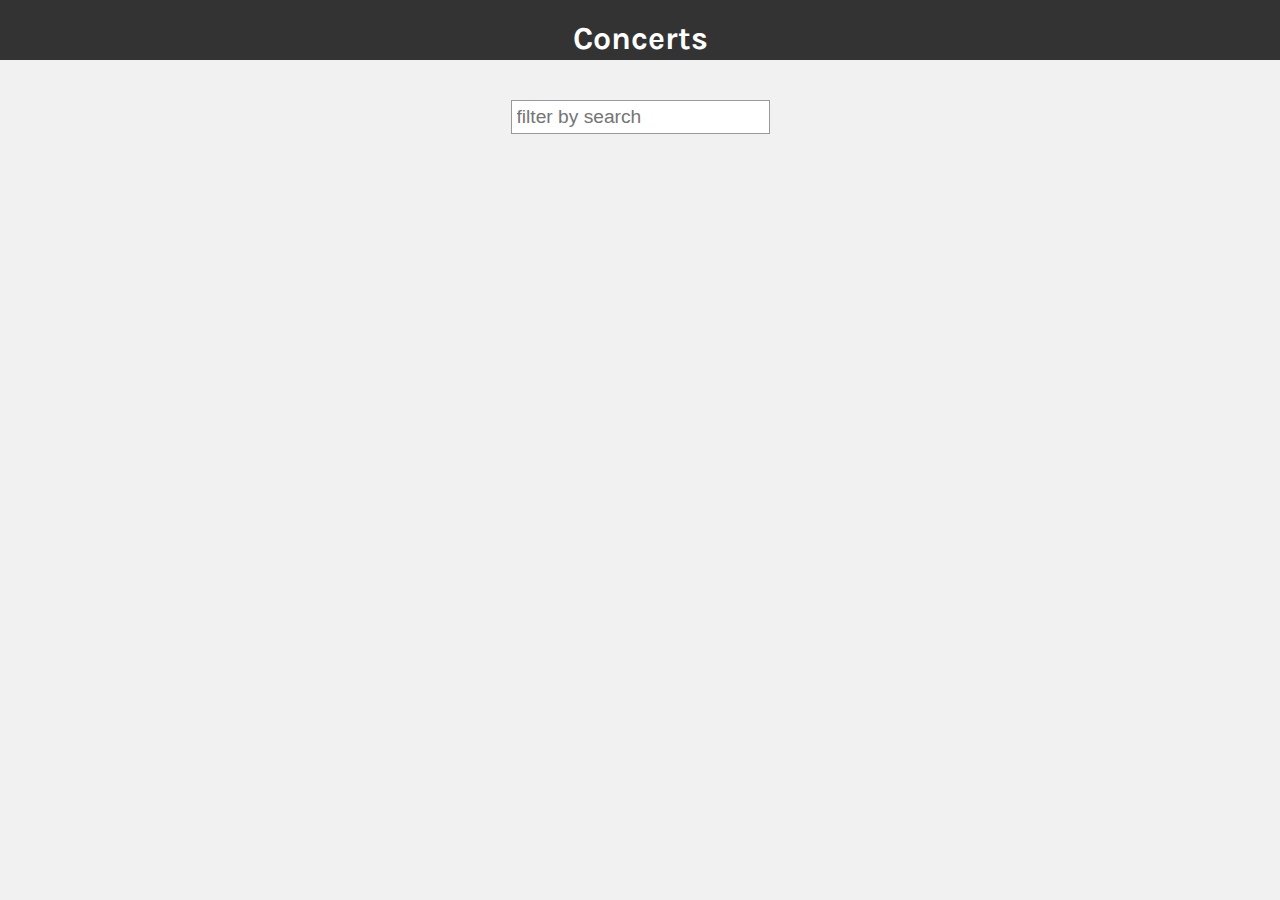
==== lokaverkefni.html @ e953209c "Add files via upload" ====
<!DOCTYPE html>
<html>
  <head>
    <title>JavaScript</title>
    <link rel="stylesheet" href="css/c12.css" />
  </head>
  <body>
    <header>
      <h1>Concerts</h1>
    </header>
    <div id="search">
      <input type="text" placeholder="filter by search" id="filter-search" />
    </div>
    <div id="buttons"></div>
    <div id="gallery">
    </div>
    <script src="js/lokaverkefni.js"></script>
  </body>
</html>
---- css/c12.css ----
@import url(http://fonts.googleapis.com/css?family=Karla:400,700);

body {
	margin: 0;
	padding: 0;
	background-color: #f1f1f1;
	font-family: 'Karla', sans-serif;
    color: #333;}

/* Header */
header {
	background-color: #333333;
	margin: 0 0 40px 0;
	padding: 10px 0 0 0;
	min-height: 50px;
	text-align: center;}
img{
	border: 2px solid black;
	margin: 6px;
	text-align: bottom;
}
#gallery #mydiv
{
	float: left;
	margin: 0;
	text-align: center;
}
h1 {
  background-repeat: no-repeat;
  background-position: center center;
  margin: 10px auto 5px auto;
  width: 516px;
  height: 21px;
  text-align: center;
  color: white;
  white-space: nowrap;
 }
/* Filter and search options */
#price-range {
	width: 370px;
	margin: 10px auto 30px auto;
	text-align: center;
	font-weight: bold;}
#value-min, #value-max {
	width: 100px; 
	border: none; 	
	background-color: #f1f1f1;
	font-family: 'Karla', sans-serif;}
#slider {margin: 30px 0 30px 0;}
/* Filter and search options */
#buttons, #search {
	text-align: center;
	margin-bottom: 30px;}

/* Filter buttons */
button {
	background-color: #d7d7d7;
	border: none;
	padding: 3px 10px 4px 10px;
	border-radius: 4px;
	color: #333;
	font-family: 'Karla', sans-serif;
	font-size: 100%;}

button:hover, button.active {
	background-color: #00cccc;
	color: #fff;
	cursor: pointer;}


/* Search input */
input {
	font-size: 120%;
	border: 1px solid #999;
	padding: 5px;}
input:hover {
	border: 1px solid #666;}
input:focus {
	border: 1px solid #00cccc;
	outline: none;}
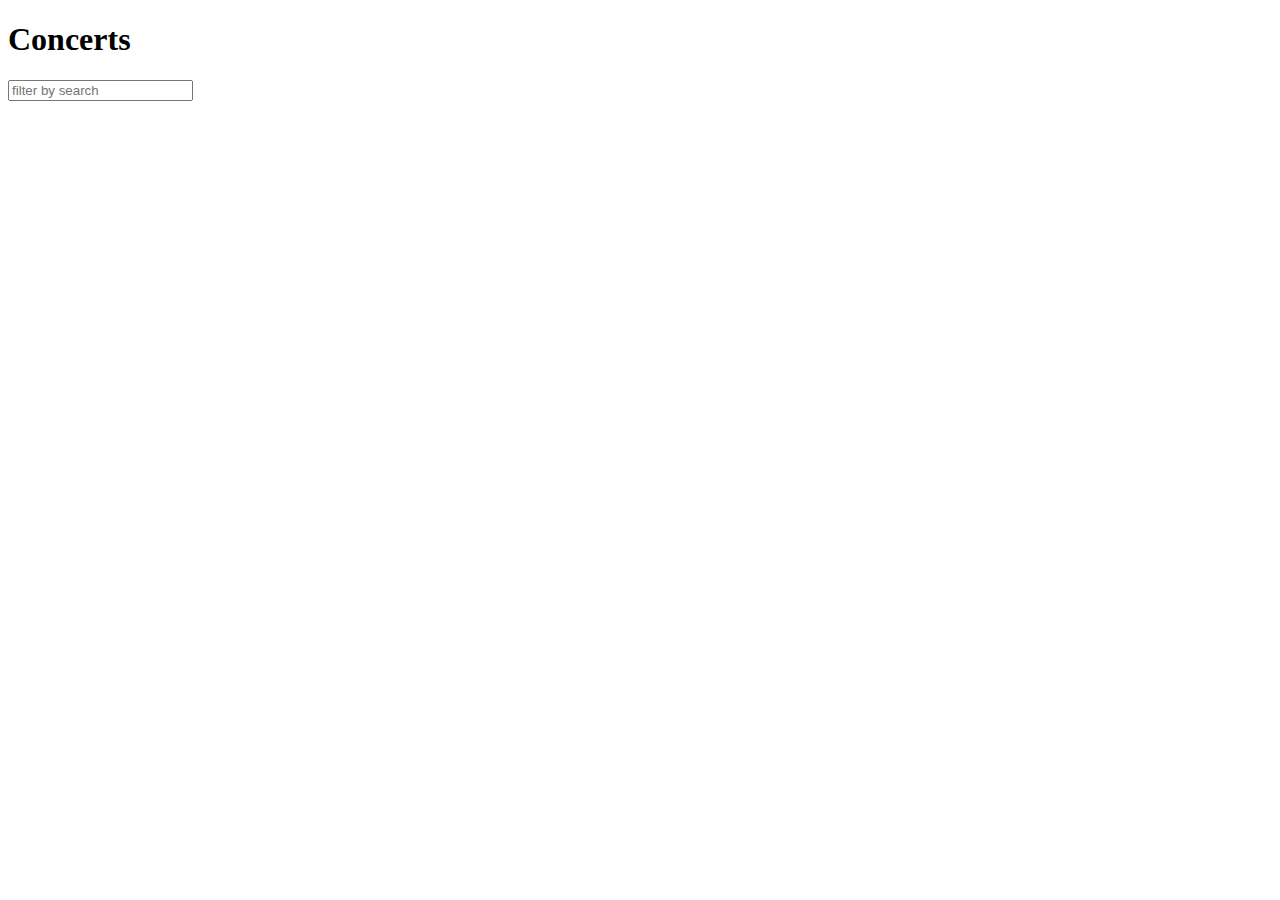
==== commit 2944c85e: "Update lokaverkefni.html" ====
--- a/lokaverkefni.html
+++ b/lokaverkefni.html
@@ -2,7 +2,6 @@
 <html>
   <head>
     <title>JavaScript</title>
-    <link rel="stylesheet" href="css/c12.css" />
   </head>
   <body>
     <header>
@@ -14,6 +13,6 @@
     <div id="buttons"></div>
     <div id="gallery">
     </div>
-    <script src="js/lokaverkefni.js"></script>
+    <script src="lokaverkefni.js"></script>
   </body>
-</html>+</html>
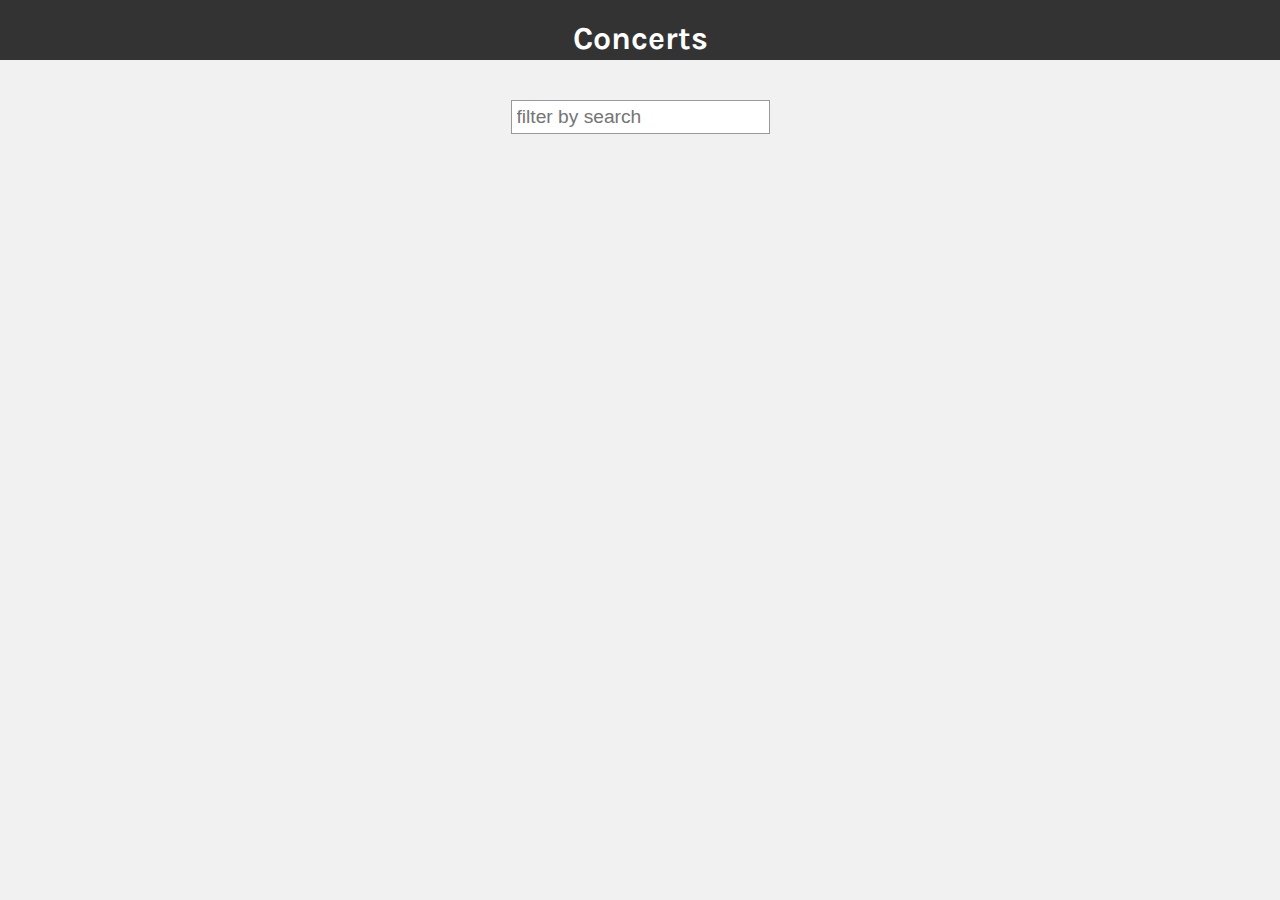
==== commit ea5c384b: "Add files via upload" ====
--- a/lokaverkefni.html
+++ b/lokaverkefni.html
@@ -2,6 +2,7 @@
 <html>
   <head>
     <title>JavaScript</title>
+    <link rel="stylesheet" href="css/c12.css" />
   </head>
   <body>
     <header>
@@ -13,6 +14,6 @@
     <div id="buttons"></div>
     <div id="gallery">
     </div>
-    <script src="lokaverkefni.js"></script>
+    <script src="js/lokaverkefni.js"></script>
   </body>
-</html>
+</html>--- a/css/c12.css
+++ b/css/c12.css
@@ -0,0 +1,80 @@
+@import url(http://fonts.googleapis.com/css?family=Karla:400,700);
+
+body {
+	margin: 0;
+	padding: 0;
+	background-color: #f1f1f1;
+	font-family: 'Karla', sans-serif;
+    color: #333;}
+
+/* Header */
+header {
+	background-color: #333333;
+	margin: 0 0 40px 0;
+	padding: 10px 0 0 0;
+	min-height: 50px;
+	text-align: center;}
+img{
+	border: 2px solid black;
+	margin: 6px;
+	text-align: bottom;
+}
+#gallery #mydiv
+{
+	float: left;
+	margin: 0;
+	text-align: center;
+}
+h1 {
+  background-repeat: no-repeat;
+  background-position: center center;
+  margin: 10px auto 5px auto;
+  width: 516px;
+  height: 21px;
+  text-align: center;
+  color: white;
+  white-space: nowrap;
+ }
+/* Filter and search options */
+#price-range {
+	width: 370px;
+	margin: 10px auto 30px auto;
+	text-align: center;
+	font-weight: bold;}
+#value-min, #value-max {
+	width: 100px; 
+	border: none; 	
+	background-color: #f1f1f1;
+	font-family: 'Karla', sans-serif;}
+#slider {margin: 30px 0 30px 0;}
+/* Filter and search options */
+#buttons, #search {
+	text-align: center;
+	margin-bottom: 30px;}
+
+/* Filter buttons */
+button {
+	background-color: #d7d7d7;
+	border: none;
+	padding: 3px 10px 4px 10px;
+	border-radius: 4px;
+	color: #333;
+	font-family: 'Karla', sans-serif;
+	font-size: 100%;}
+
+button:hover, button.active {
+	background-color: #00cccc;
+	color: #fff;
+	cursor: pointer;}
+
+
+/* Search input */
+input {
+	font-size: 120%;
+	border: 1px solid #999;
+	padding: 5px;}
+input:hover {
+	border: 1px solid #666;}
+input:focus {
+	border: 1px solid #00cccc;
+	outline: none;}